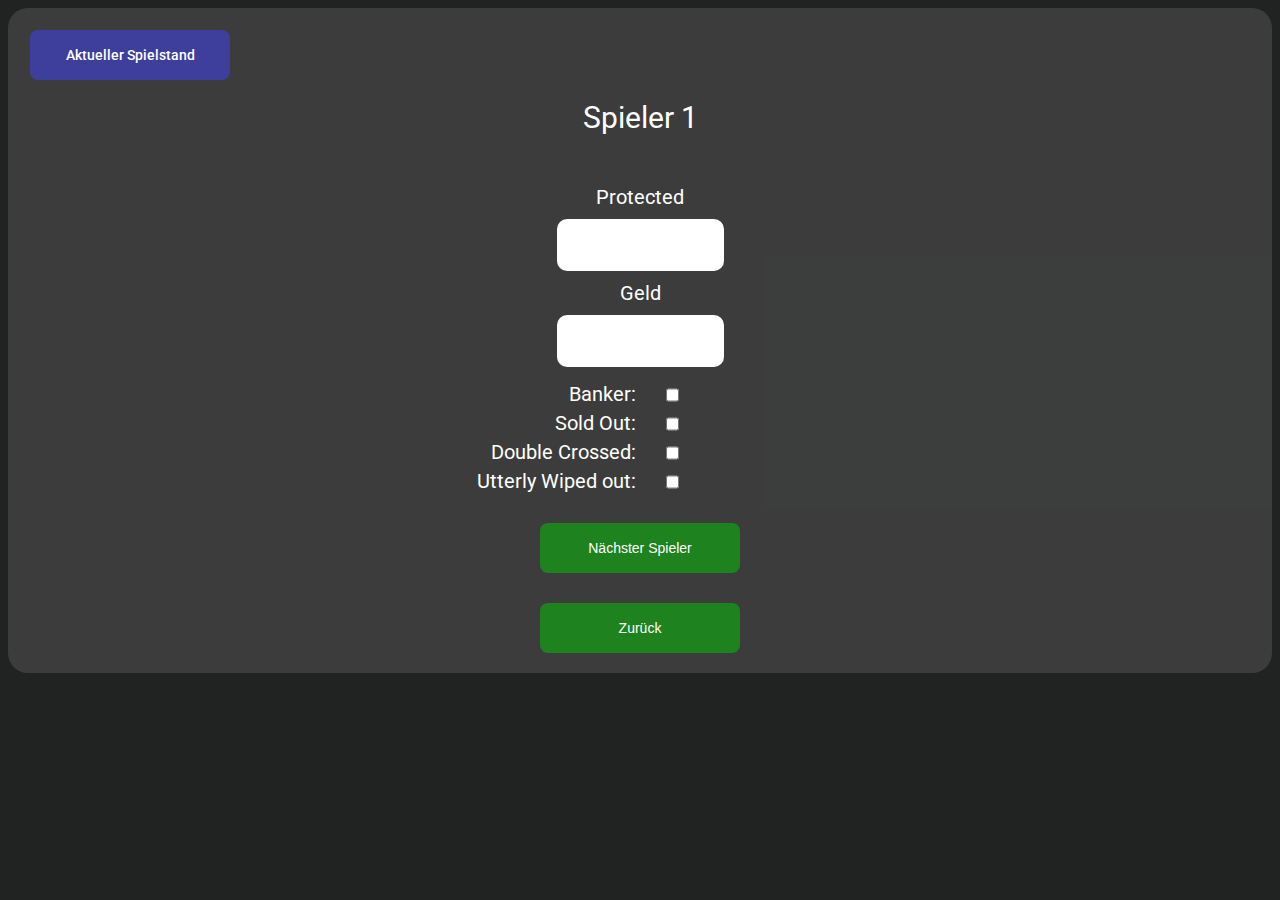
==== views/gamesession.html @ 2c3f3fa7 "Added UI for player Hand" ====
<!DOCTYPE html>
<html lang="en">
  <head>
    <meta charset="UTF-8" />
    <meta name="viewport" content="width=device-width, initial-scale=1.0" />
    <link rel="stylesheet" href="/css/styles.css" />
    <link
      href="https://fonts.googleapis.com/css2?family=Roboto:ital,wght@0,100;0,300;0,400;0,500;0,700;0,900;1,100;1,300;1,400;1,500;1,700;1,900&display=swap"
      rel="stylesheet"
    />
    <title>Grass Game Calculator</title>
  </head>
  <body>
    <script src="/js/gamesession.js"></script>
    <script src="/js/index.js"></script>
    <div class="container">
      <div class="primary-button game-status">Aktueller Spielstand</div>
      <div class="heading">Spieler 1</div>
      <div class="score-input-group">
        <div class="score-input">
          <label class="label-info">Protected</label>
          <input type="text" class="input" />

          <label class="label-info">Geld</label>
          <input type="text" class="input" />

          <div class="checkbox-container">
            <label for="banker" class="label-info checkbox-label"
              >Banker:</label
            >
            <input type="checkbox" id="banker" class="card-checkbox" />

            <label for="soldOut" class="label-info checkbox-label"
              >Sold Out:</label
            >
            <input type="checkbox" id="soldOut" class="card-checkbox" />

            <label for="doubleCrossed" class="label-info checkbox-label"
              >Double Crossed:</label
            >
            <input type="checkbox" id="doubleCrossed" class="card-checkbox" />

            <label for="wipedOut" class="label-info checkbox-label"
              >Utterly Wiped out:</label
            >
            <input type="checkbox" id="wipedOut" class="card-checkbox" />
          </div>
        </div>
      </div>
      <button class="primary-button" id="nextButton">Nächster Spieler</button>
      <button class="primary-button" id="backButton">Zurück</button>
    </div>
  </body>
</html>
---- css/styles.css ----
body {
  display: flex;
  justify-content: center;
  font-family: Roboto;
  background: #212222 !important;
  align-items: center;
}

.heading {
  color: rgb(255, 255, 255);
  margin: auto;
  margin-bottom: 50px;
  font-size: 30px;
  text-align: center;
  display: block;
}

.container {
  background: rgba(255, 255, 255, 0.123);
  border-radius: 20px;
  padding: 20px;
  justify-content: center;
  margin: auto;
  width: 100%;
}

.select-box {
  border: #06283d;
  border-radius: 10px;
  width: 50%;
  height: 50px;
  text-align: center;
  font-size: 25px;
  margin: 10px auto 10px auto;
  display: block;
  text-wrap: auto;
}

.input {
  border: #06283d;
  border-radius: 10px;
  width: 50%;
  height: 50px;
  text-align: center;
  font-size: 25px;
  margin: 10px auto 10px auto;
  display: block;
}

.label-info {
  font-size: 20px;
  text-align: center;
  color: white;
  align-items: center;
}

.primary-button {
  background-color: rgba(0, 200, 0, 0.5);
  border-radius: 8px;
  border-style: none;
  box-sizing: border-box;
  color: #ffffff;
  cursor: pointer;
  display: inline-block;
  font-size: 14px;
  font-weight: 500;
  height: 40px;
  line-height: 20px;
  list-style: none;
  outline: none;
  text-align: center;
  text-decoration: none;
  transition: color 100ms;
  user-select: none;
  -webkit-user-select: none;
  touch-action: manipulation;
  height: 50px;
  margin-left: auto;
  margin-right: auto;
  margin-top: 100px;
  width: 200px;
  margin: 30px auto auto auto;
  display: block;
}

.primary-button:hover,
.primary-button:focus {
  background-color: #04f718;
}

.player-name {
  margin-top: 10px;
  margin-bottom: 10px;
  border: #06283d;
  border-radius: 10px;
  width: 50%;
  height: 50px;
  text-align: center;
  font-size: 25px;
  margin: 20px auto 10px auto;
  display: block;
  min-width: 70%;
}

.game-status {
  margin-left: 2px;
  margin-top: 2px;
  margin-right: auto;
  font-size: 14px;
  display: flex;
  align-items: center;
  justify-content: center;
  margin-bottom: 20px;
  background-color: rgba(65, 65, 247, 0.512);
  max-width: 30%;
}

.game-status:hover,
.game-status:focus {
  background-color: rgb(65, 65, 247);
}

.score-input-group {
  display: block;
  margin: auto;
  width: 100%;
  display: flex;
  align-items: center;
  justify-content: center;
}

.checkbox-container {
  display: grid;
  grid-template-columns: max-content max-content;
}

.score-input {
  display: grid;
}

.checkbox-label {
  text-align: right;
  margin-top: 5px;
}

.card-checkbox {
  margin-top: 10px;
  margin-left: 30px;
}
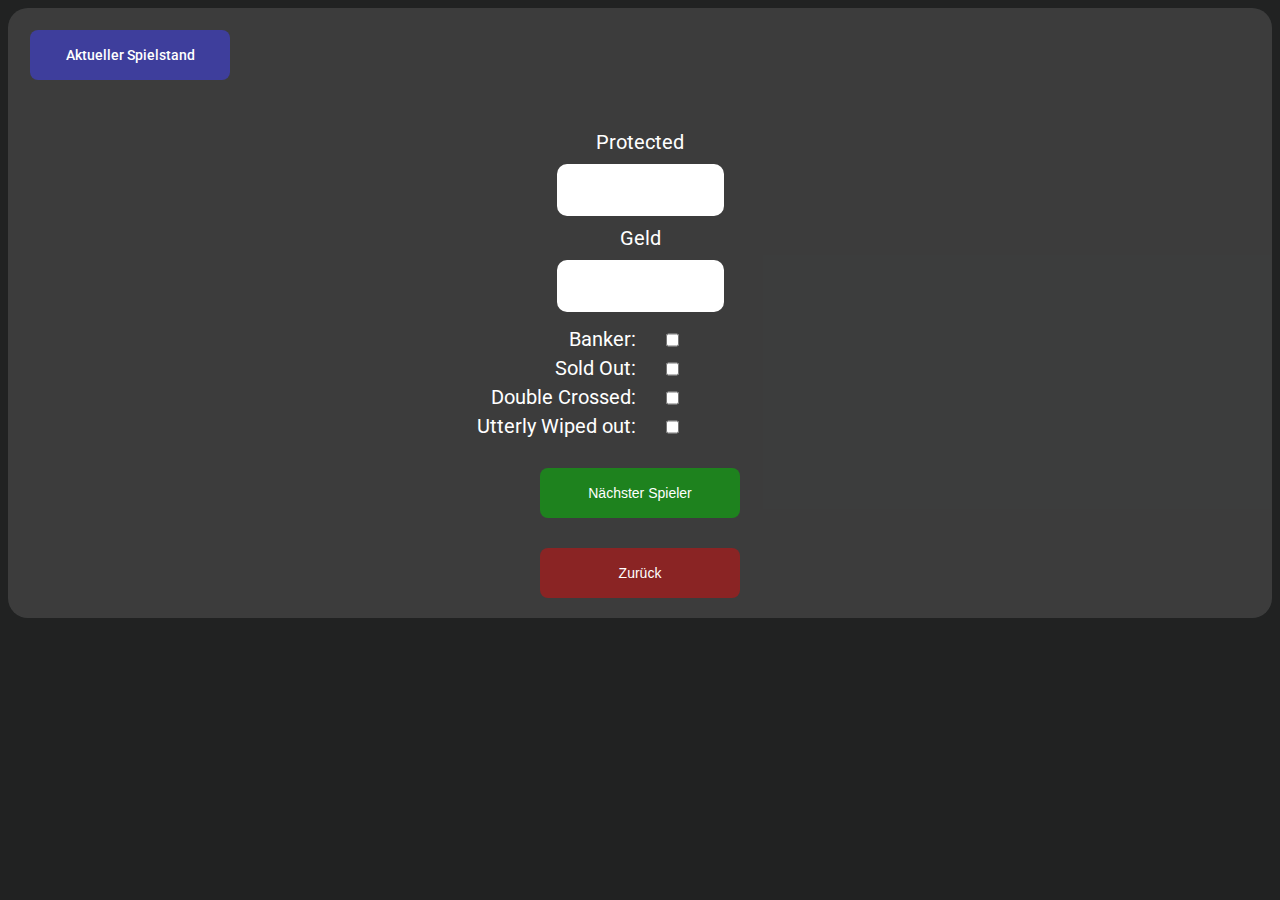
==== commit 96904c0f: "added new vars" ====
--- a/views/gamesession.html
+++ b/views/gamesession.html
@@ -11,18 +11,18 @@
     <title>Grass Game Calculator</title>
   </head>
   <body>
-    <script src="/js/gamesession.js"></script>
     <script src="/js/index.js"></script>
+
     <div class="container">
       <div class="primary-button game-status">Aktueller Spielstand</div>
-      <div class="heading">Spieler 1</div>
+      <div class="heading" onload="getCurrentPlayer()" id="currentPlayer"></div>
       <div class="score-input-group">
         <div class="score-input">
           <label class="label-info">Protected</label>
-          <input type="text" class="input" />
+          <input type="number" step="1000" class="input" id="protectedMoney" />
 
           <label class="label-info">Geld</label>
-          <input type="text" class="input" />
+          <input type="number" step="1000" class="input" id="openMoney" />
 
           <div class="checkbox-container">
             <label for="banker" class="label-info checkbox-label"
@@ -47,7 +47,13 @@
           </div>
         </div>
       </div>
-      <button class="primary-button" id="nextButton">Nächster Spieler</button>
+      <button
+        class="primary-button"
+        onclick="getCurrentPlayer()"
+        id="nextButton"
+      >
+        Nächster Spieler
+      </button>
       <button class="primary-button" id="backButton">Zurück</button>
     </div>
   </body>
--- a/css/styles.css
+++ b/css/styles.css
@@ -147,3 +147,12 @@
   margin-top: 10px;
   margin-left: 30px;
 }
+
+#backButton {
+  background-color: rgba(255, 0, 0, 0.399);
+}
+
+#backButton:hover,
+#backButton:focus {
+  background-color: red;
+}
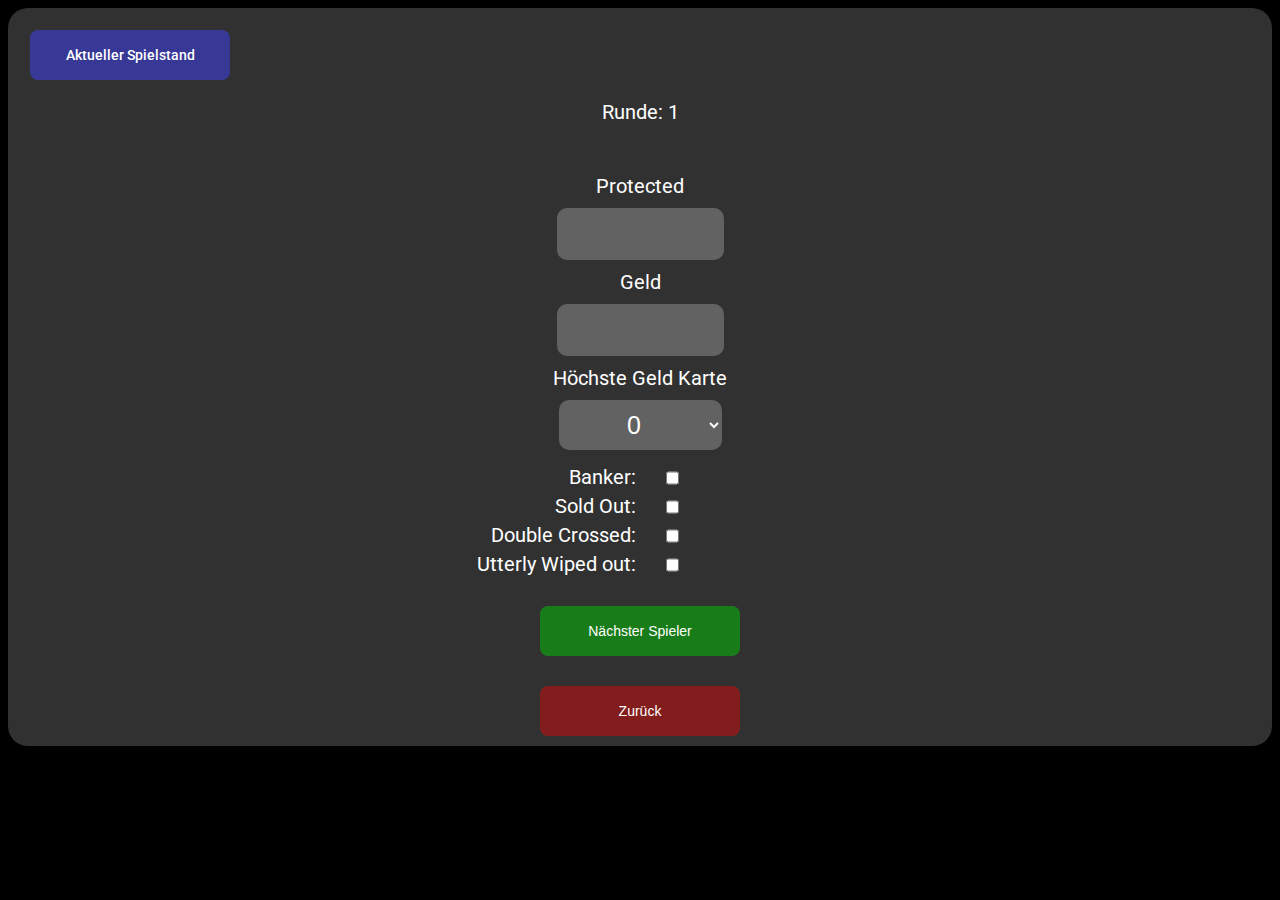
==== commit d9577678: "logic done" ====
--- a/views/gamesession.html
+++ b/views/gamesession.html
@@ -8,14 +8,15 @@
       href="https://fonts.googleapis.com/css2?family=Roboto:ital,wght@0,100;0,300;0,400;0,500;0,700;0,900;1,100;1,300;1,400;1,500;1,700;1,900&display=swap"
       rel="stylesheet"
     />
+
     <title>Grass Game Calculator</title>
   </head>
-  <body>
-    <script src="/js/index.js"></script>
+  <body onload="loadState(); updateRoundCount();">
+    <div class="container">
+      <div class="primary-button" id="gameStatus">Aktueller Spielstand</div>
 
-    <div class="container">
-      <div class="primary-button game-status">Aktueller Spielstand</div>
-      <div class="heading" onload="getCurrentPlayer()" id="currentPlayer"></div>
+      <div class="heading" id="currentPlayer"></div>
+      <div class="heading" id="roundCount"></div>
       <div class="score-input-group">
         <div class="score-input">
           <label class="label-info">Protected</label>
@@ -23,6 +24,21 @@
 
           <label class="label-info">Geld</label>
           <input type="number" step="1000" class="input" id="openMoney" />
+
+          <div class="label-info">Höchste Geld Karte</div>
+          <select
+            class="select-box"
+            id="highestPeddle"
+            value=""
+            placeholder="Geldkarte"
+          >
+            <option disabled value>Geldkarte</option>
+            <option selected value="0">0</option>
+            <option value="5000">5000</option>
+            <option value="25000">25.000</option>
+            <option value="50000">50.000</option>
+            <option value="100000">100.000</option>
+          </select>
 
           <div class="checkbox-container">
             <label for="banker" class="label-info checkbox-label"
@@ -47,14 +63,24 @@
           </div>
         </div>
       </div>
-      <button
-        class="primary-button"
-        onclick="getCurrentPlayer()"
-        id="nextButton"
-      >
+      <button class="primary-button" id="nextButton" onclick="nextPlayer()">
         Nächster Spieler
       </button>
-      <button class="primary-button" id="backButton">Zurück</button>
+      <button class="primary-button" id="backButton" onclick="testStuff()">
+        Zurück
+      </button>
     </div>
+    <div id="popUp" class="pop-up">
+      <div class="popup-content">
+        <span id="closeButton">&times;</span>
+        <table id="gameDataGrid">
+          <thead>
+            <tr></tr>
+          </thead>
+          <tbody id="gameDataGridBody"></tbody>
+        </table>
+      </div>
+    </div>
+    <script src="/js/index.js"></script>
   </body>
 </html>
--- a/css/styles.css
+++ b/css/styles.css
@@ -2,7 +2,7 @@
   display: flex;
   justify-content: center;
   font-family: Roboto;
-  background: #212222 !important;
+  background: black !important;
   align-items: center;
 }
 
@@ -16,12 +16,21 @@
 }
 
 .container {
-  background: rgba(255, 255, 255, 0.123);
+  background: rgba(223, 223, 223, 0.218);
   border-radius: 20px;
   padding: 20px;
   justify-content: center;
   margin: auto;
   width: 100%;
+  max-height: 100%;
+  padding-bottom: 10px;
+  overflow: auto;
+}
+
+#startScreen {
+  position: fixed;
+  bottom: 0;
+  background: rgba(0, 0, 0, 0);
 }
 
 .select-box {
@@ -34,6 +43,8 @@
   margin: 10px auto 10px auto;
   display: block;
   text-wrap: auto;
+  background-color: rgba(255, 255, 255, 0.241);
+  color: white;
 }
 
 .input {
@@ -45,6 +56,8 @@
   font-size: 25px;
   margin: 10px auto 10px auto;
   display: block;
+  background-color: rgba(255, 255, 255, 0.241);
+  color: white;
 }
 
 .label-info {
@@ -93,13 +106,14 @@
   margin-bottom: 10px;
   border: #06283d;
   border-radius: 10px;
-  width: 50%;
   height: 50px;
   text-align: center;
   font-size: 25px;
   margin: 20px auto 10px auto;
   display: block;
-  min-width: 70%;
+  min-width: 50%;
+  background-color: rgba(255, 255, 255, 0.241);
+  color: white;
 }
 
 .game-status {
@@ -148,6 +162,79 @@
   margin-left: 30px;
 }
 
+.logo {
+  max-width: 20%;
+}
+
+/* The Modal (background) */
+.pop-up {
+  display: none; /* Hidden by default */
+  position: fixed; /* Stay in place */
+  z-index: 1; /* Sit on top */
+  left: 0;
+  top: 0;
+  width: 100%; /* Full width */
+  height: 100%; /* Full height */
+  overflow: auto; /* Enable scroll if needed */
+  background-color: rgb(0, 0, 0); /* Fallback color */
+  background-color: rgba(0, 0, 0, 0.4); /* Black w/ opacity */
+}
+
+/* Modal Content/Box */
+.popup-content {
+  background-image: url(/assets/img/paper.jpg);
+  margin: 15% auto; /* 15% from the top and centered */
+  padding: 20px;
+  border: 1px solid #888;
+  width: 80%; /* Could be more or less, depending on screen size */
+  border-radius: 10px;
+  animation-name: animatetop;
+  animation-duration: 0.4s;
+  overflow: auto;
+}
+
+/* Add Animation */
+@keyframes animatetop {
+  from {
+    top: -300px;
+    opacity: 0;
+  }
+  to {
+    top: 0;
+    opacity: 1;
+  }
+}
+
+#gameDataGrid {
+  border-collapse: separate;
+  border-spacing: 5px; /* add gaps between cells */
+  overflow: auto; /* add a horizontal scrollbar */
+}
+
+#gameDataGrid th,
+#gameDataGrid td {
+  border: 1px solid #ddd; /* add thin lines around cells */
+  padding: 5px; /* add padding to cells */
+  text-align: center; /* center text in cells */
+  border-bottom: 2px solid gray; /* add bottom border between cells */
+  border-right: 2px solid gray;
+}
+
+/* The Close Button */
+#closeButton {
+  color: #aaa;
+  float: right;
+  font-size: 28px;
+  font-weight: bold;
+}
+
+#closeButton:hover,
+#closeButton:focus {
+  color: black;
+  text-decoration: none;
+  cursor: pointer;
+}
+
 #backButton {
   background-color: rgba(255, 0, 0, 0.399);
 }
@@ -156,3 +243,45 @@
 #backButton:focus {
   background-color: red;
 }
+
+#sessionLogo {
+  position: relative;
+}
+
+#smokeVideo {
+  position: fixed;
+  right: 0;
+  bottom: 0;
+  min-width: 100%;
+  min-height: 100%;
+}
+
+#roundCount {
+  font-size: 20px;
+}
+
+#currentPlayer {
+  margin: 0;
+}
+
+#detach-button-host {
+  display: none !important;
+}
+
+#gameStatus {
+  margin-left: 2px;
+  margin-top: 2px;
+  margin-right: auto;
+  font-size: 14px;
+  display: flex;
+  align-items: center;
+  justify-content: center;
+  margin-bottom: 20px;
+  background-color: rgba(65, 65, 247, 0.512);
+  max-width: 30%;
+}
+
+#gameStatus:hover,
+#gameStatus:focus {
+  background-color: rgb(65, 65, 247);
+}
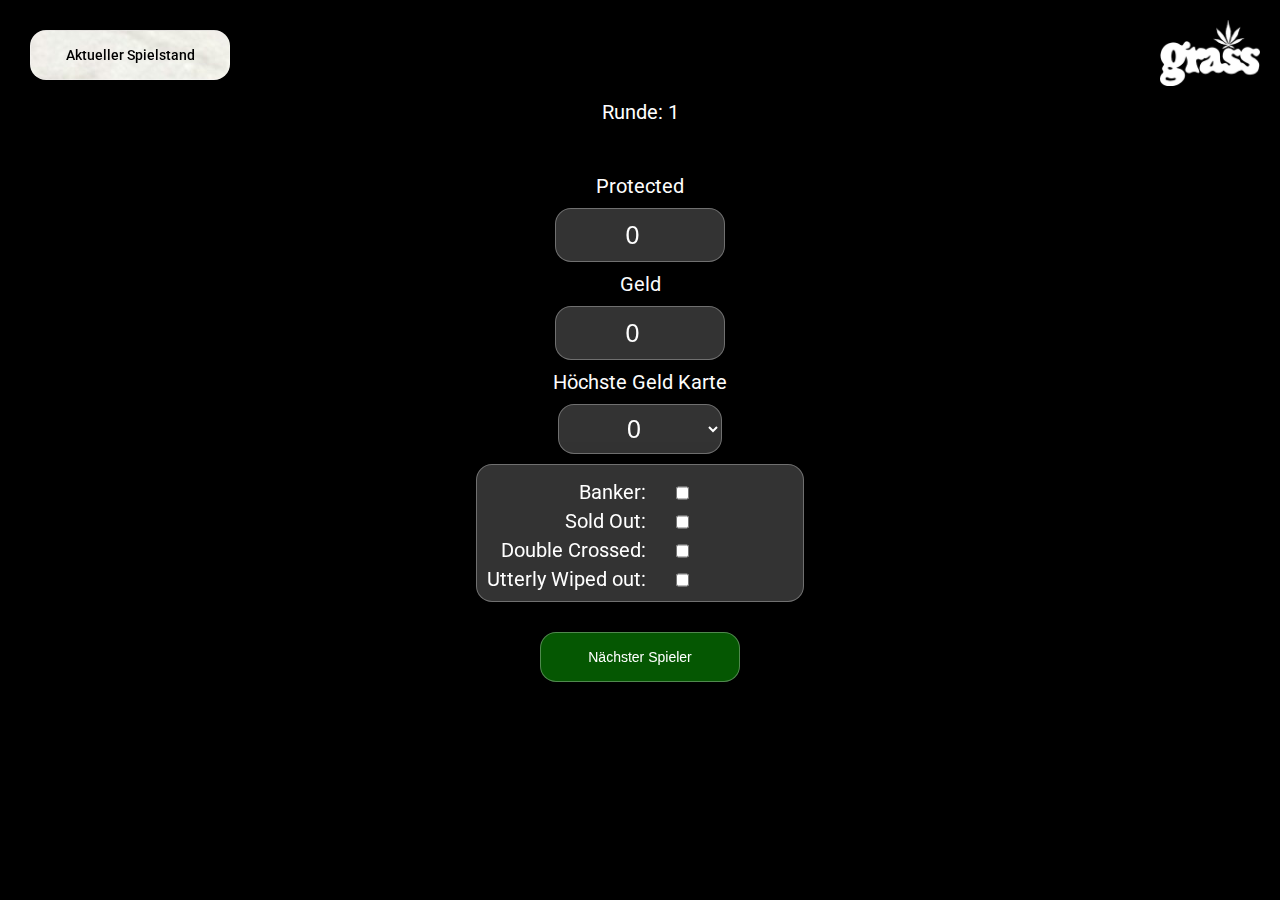
==== commit 1220f681: "logic complete" ====
--- a/views/gamesession.html
+++ b/views/gamesession.html
@@ -13,17 +13,31 @@
   </head>
   <body onload="loadState(); updateRoundCount();">
     <div class="container">
+      <div>
+        <img class="miniLogo" src="/assets/img/logo.png" alt="" />
+      </div>
       <div class="primary-button" id="gameStatus">Aktueller Spielstand</div>
-
       <div class="heading" id="currentPlayer"></div>
       <div class="heading" id="roundCount"></div>
       <div class="score-input-group">
         <div class="score-input">
           <label class="label-info">Protected</label>
-          <input type="number" step="1000" class="input" id="protectedMoney" />
+          <input
+            type="number"
+            value="0"
+            step="1000"
+            class="input"
+            id="protectedMoney"
+          />
 
           <label class="label-info">Geld</label>
-          <input type="number" step="1000" class="input" id="openMoney" />
+          <input
+            type="number"
+            value="0"
+            step="1000"
+            class="input"
+            id="openMoney"
+          />
 
           <div class="label-info">Höchste Geld Karte</div>
           <select
@@ -66,13 +80,27 @@
       <button class="primary-button" id="nextButton" onclick="nextPlayer()">
         Nächster Spieler
       </button>
-      <button class="primary-button" id="backButton" onclick="testStuff()">
-        Zurück
-      </button>
     </div>
     <div id="popUp" class="pop-up">
       <div class="popup-content">
         <span id="closeButton">&times;</span>
+        <h2 id="winMessage"></h2>
+        <div id="winButtons" style="display: none">
+          <button
+            class="primary-button"
+            id="continueButton"
+            onclick="continuePlaying()"
+          >
+            Weiter Spielen
+          </button>
+          <button
+            class="primary-button"
+            id="backButton"
+            onclick="goBackToStart()"
+          >
+            Beenden
+          </button>
+        </div>
         <table id="gameDataGrid">
           <thead>
             <tr></tr>
--- a/css/styles.css
+++ b/css/styles.css
@@ -2,21 +2,29 @@
   display: flex;
   justify-content: center;
   font-family: Roboto;
-  background: black !important;
-  align-items: center;
+  align-items: center;
+  background-color: black;
 }
 
 .heading {
   color: rgb(255, 255, 255);
   margin: auto;
   margin-bottom: 50px;
-  font-size: 30px;
-  text-align: center;
-  display: block;
-}
-
+  font-size: 70px;
+  text-align: center;
+  display: block;
+}
+
+.miniLogo {
+  max-width: 100px;
+  z-index: 1;
+  position: absolute;
+  top: 0;
+  right: 0;
+  margin-right: 20px;
+  margin-top: 20px;
+}
 .container {
-  background: rgba(223, 223, 223, 0.218);
   border-radius: 20px;
   padding: 20px;
   justify-content: center;
@@ -27,12 +35,6 @@
   overflow: auto;
 }
 
-#startScreen {
-  position: fixed;
-  bottom: 0;
-  background: rgba(0, 0, 0, 0);
-}
-
 .select-box {
   border: #06283d;
   border-radius: 10px;
@@ -45,6 +47,12 @@
   text-wrap: auto;
   background-color: rgba(255, 255, 255, 0.241);
   color: white;
+  background: rgba(255, 255, 255, 0.2);
+  border-radius: 16px;
+  box-shadow: 0 4px 30px rgba(0, 0, 0, 0.1);
+  backdrop-filter: blur(5px);
+  -webkit-backdrop-filter: blur(5px);
+  border: 1px solid rgba(255, 255, 255, 0.3);
 }
 
 .input {
@@ -58,6 +66,12 @@
   display: block;
   background-color: rgba(255, 255, 255, 0.241);
   color: white;
+  background: rgba(255, 255, 255, 0.2);
+  border-radius: 16px;
+  box-shadow: 0 4px 30px rgba(0, 0, 0, 0.1);
+  backdrop-filter: blur(5px);
+  -webkit-backdrop-filter: blur(5px);
+  border: 1px solid rgba(255, 255, 255, 0.3);
 }
 
 .label-info {
@@ -68,8 +82,6 @@
 }
 
 .primary-button {
-  background-color: rgba(0, 200, 0, 0.5);
-  border-radius: 8px;
   border-style: none;
   box-sizing: border-box;
   color: #ffffff;
@@ -94,6 +106,12 @@
   width: 200px;
   margin: 30px auto auto auto;
   display: block;
+  background: rgba(14, 250, 6, 0.349);
+  border-radius: 16px;
+  box-shadow: 0 4px 30px rgba(0, 0, 0, 0.1);
+  backdrop-filter: blur(5px);
+  -webkit-backdrop-filter: blur(5px);
+  border: 1px solid rgba(255, 255, 255, 0.3);
 }
 
 .primary-button:hover,
@@ -146,6 +164,13 @@
 .checkbox-container {
   display: grid;
   grid-template-columns: max-content max-content;
+  background: rgba(255, 255, 255, 0.2);
+  border-radius: 16px;
+  box-shadow: 0 4px 30px rgba(0, 0, 0, 0.1);
+  backdrop-filter: blur(5px);
+  -webkit-backdrop-filter: blur(5px);
+  border: 1px solid rgba(255, 255, 255, 0.3);
+  padding: 10px;
 }
 
 .score-input {
@@ -166,34 +191,31 @@
   max-width: 20%;
 }
 
-/* The Modal (background) */
 .pop-up {
-  display: none; /* Hidden by default */
-  position: fixed; /* Stay in place */
-  z-index: 1; /* Sit on top */
+  display: none;
+  position: fixed;
+  z-index: 1;
   left: 0;
   top: 0;
-  width: 100%; /* Full width */
-  height: 100%; /* Full height */
-  overflow: auto; /* Enable scroll if needed */
-  background-color: rgb(0, 0, 0); /* Fallback color */
-  background-color: rgba(0, 0, 0, 0.4); /* Black w/ opacity */
-}
-
-/* Modal Content/Box */
+  width: 100%;
+  height: 100%;
+  overflow: auto;
+  background-color: rgb(0, 0, 0);
+  background-color: rgba(0, 0, 0, 0.4);
+}
+
 .popup-content {
   background-image: url(/assets/img/paper.jpg);
-  margin: 15% auto; /* 15% from the top and centered */
+  margin: 15% auto;
   padding: 20px;
   border: 1px solid #888;
-  width: 80%; /* Could be more or less, depending on screen size */
+  width: 80%;
   border-radius: 10px;
   animation-name: animatetop;
   animation-duration: 0.4s;
   overflow: auto;
 }
 
-/* Add Animation */
 @keyframes animatetop {
   from {
     top: -300px;
@@ -205,22 +227,28 @@
   }
 }
 
+#startScreen {
+  position: fixed;
+  bottom: 0;
+  background: rgba(0, 0, 0, 0);
+  z-index: 2;
+}
+
 #gameDataGrid {
   border-collapse: separate;
-  border-spacing: 5px; /* add gaps between cells */
-  overflow: auto; /* add a horizontal scrollbar */
+  border-spacing: 5px;
+  overflow: auto;
 }
 
 #gameDataGrid th,
 #gameDataGrid td {
-  border: 1px solid #ddd; /* add thin lines around cells */
-  padding: 5px; /* add padding to cells */
-  text-align: center; /* center text in cells */
-  border-bottom: 2px solid gray; /* add bottom border between cells */
+  border: 1px solid #ddd;
+  padding: 5px;
+  text-align: center;
+  border-bottom: 2px solid gray;
   border-right: 2px solid gray;
 }
 
-/* The Close Button */
 #closeButton {
   color: #aaa;
   float: right;
@@ -235,8 +263,12 @@
   cursor: pointer;
 }
 
+#continueButton {
+  background-color: rgb(0, 134, 0);
+}
+
 #backButton {
-  background-color: rgba(255, 0, 0, 0.399);
+  background-color: rgb(255, 0, 0);
 }
 
 #backButton:hover,
@@ -277,7 +309,8 @@
   align-items: center;
   justify-content: center;
   margin-bottom: 20px;
-  background-color: rgba(65, 65, 247, 0.512);
+  background: url(/assets/img/paper.jpg) rgba(65, 65, 247, 0.512);
+  color: black;
   max-width: 30%;
 }
 
@@ -285,3 +318,31 @@
 #gameStatus:focus {
   background-color: rgb(65, 65, 247);
 }
+
+#winMessage {
+  display: flex;
+  justify-content: center;
+}
+
+/* For Mobile */
+@media screen and (max-width: 540px) {
+  .logo {
+    max-width: 60%;
+  }
+}
+
+/* For Tablets */
+@media screen and (min-width: 540px) and (max-width: 810px) {
+  .logo {
+    max-width: 40%;
+  }
+  #startScreen {
+    padding-bottom: 100px;
+  }
+}
+
+@keyframes move {
+  100% {
+    transform: translate3d(0, 0, 1px) rotate(360deg);
+  }
+}
